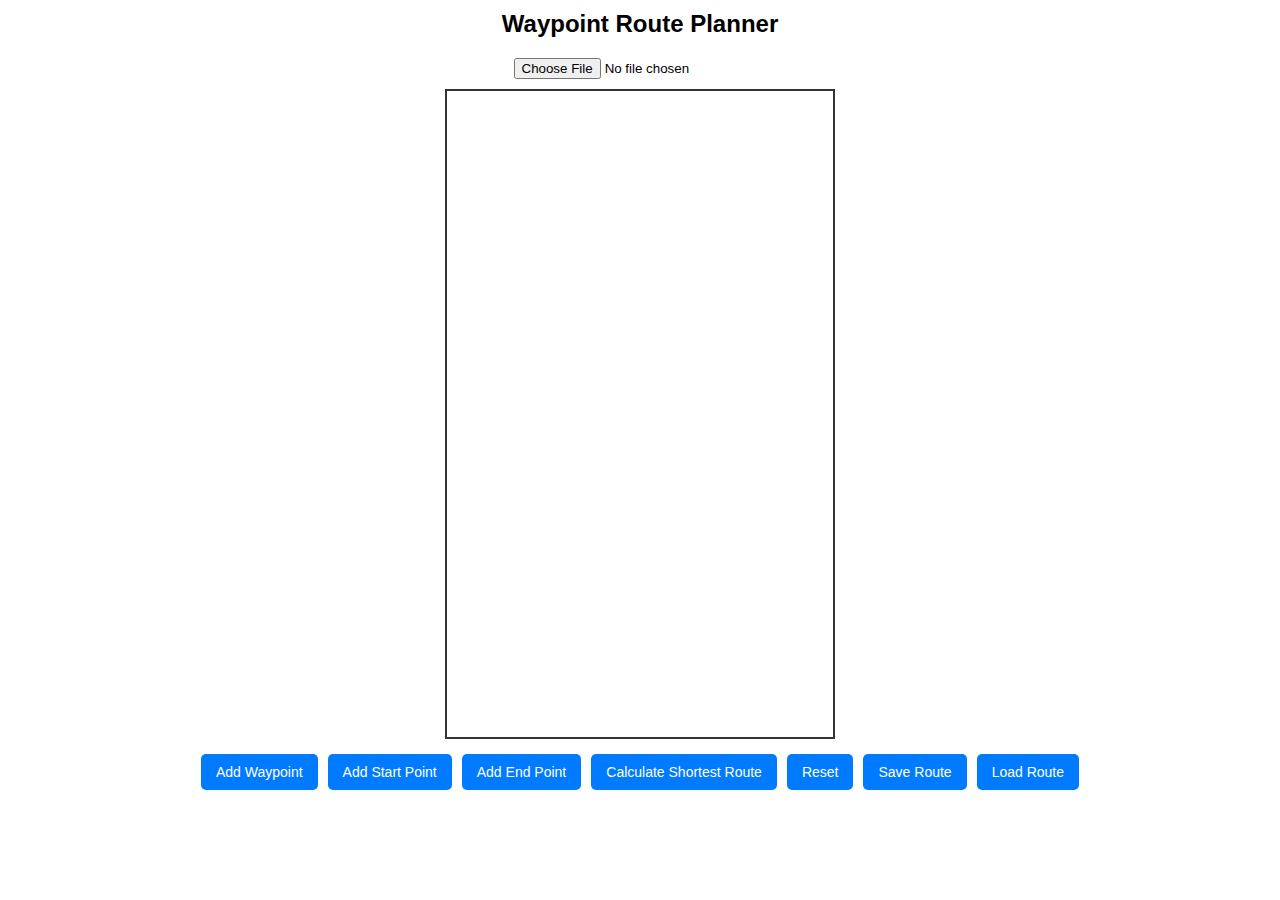
==== index.html @ 4fab01cf "intiial" ====
<!DOCTYPE html>
<html lang="en">
<head>
    <meta charset="UTF-8">
    <title>Waypoint Route Planner</title>
    <meta name="viewport" content="width=device-width, initial-scale=1.0, maximum-scale=1.0, user-scalable=no"/>
    <link rel="stylesheet" href="style.css">
</head>
<body>
    <div id="app">
        <h2>Waypoint Route Planner</h2>
        <input type="file" id="imageUpload" accept="image/*">
        <div id="mapContainer">
            <canvas id="mapCanvas"></canvas>
        </div>
        <div id="controls">
            <button id="addWaypoint">Add Waypoint</button>
            <button id="startRoute">Add Start Point</button>
            <button id="endRoute">Add End Point</button>
            <button id="calculateRoute">Calculate Shortest Route</button>
            <button id="reset">Reset</button>
            <button id="save">Save Route</button>
            <button id="load">Load Route</button>
        </div>
    </div>
    <script src="app.js"></script>
</body>
</html>
---- style.css ----
/* General Styles */
* {
    margin: 0;
    padding: 0;
    box-sizing: border-box;
}

#app {
    display: flex;
    flex-direction: column;
    align-items: center;
    font-family: Arial, sans-serif;
}

h2 {
    margin: 10px 0;
}

#imageUpload {
    margin: 10px 0;
}

/* Map Container */
#mapContainer {
    width: 100%;
    max-width: 390px; /* iPhone 12 Pro width */
    height: calc(100vh - 250px); /* Adjust based on other elements' height */
    position: relative;
    border: 2px solid #333;
}

#mapCanvas {
    width: 100%;
    height: 100%;
}

/* Controls */
#controls {
    display: flex;
    flex-wrap: wrap;
    justify-content: center;
    margin-top: 10px;
}

button {
    margin: 5px;
    padding: 10px 15px;
    font-size: 14px;
    border: none;
    border-radius: 5px;
    background-color: #007BFF;
    color: white;
    cursor: pointer;
}

button:hover {
    background-color: #0056b3;
}

button:active {
    background-color: #00408d;
}

/* Waypoints */
.waypoint {
    position: absolute;
    width: 10px;
    height: 10px;
    background-color: blue;
    border-radius: 50%;
    transform: translate(-50%, -50%);
}

.start-point {
    background-color: green;
}

.end-point {
    background-color: red;
}
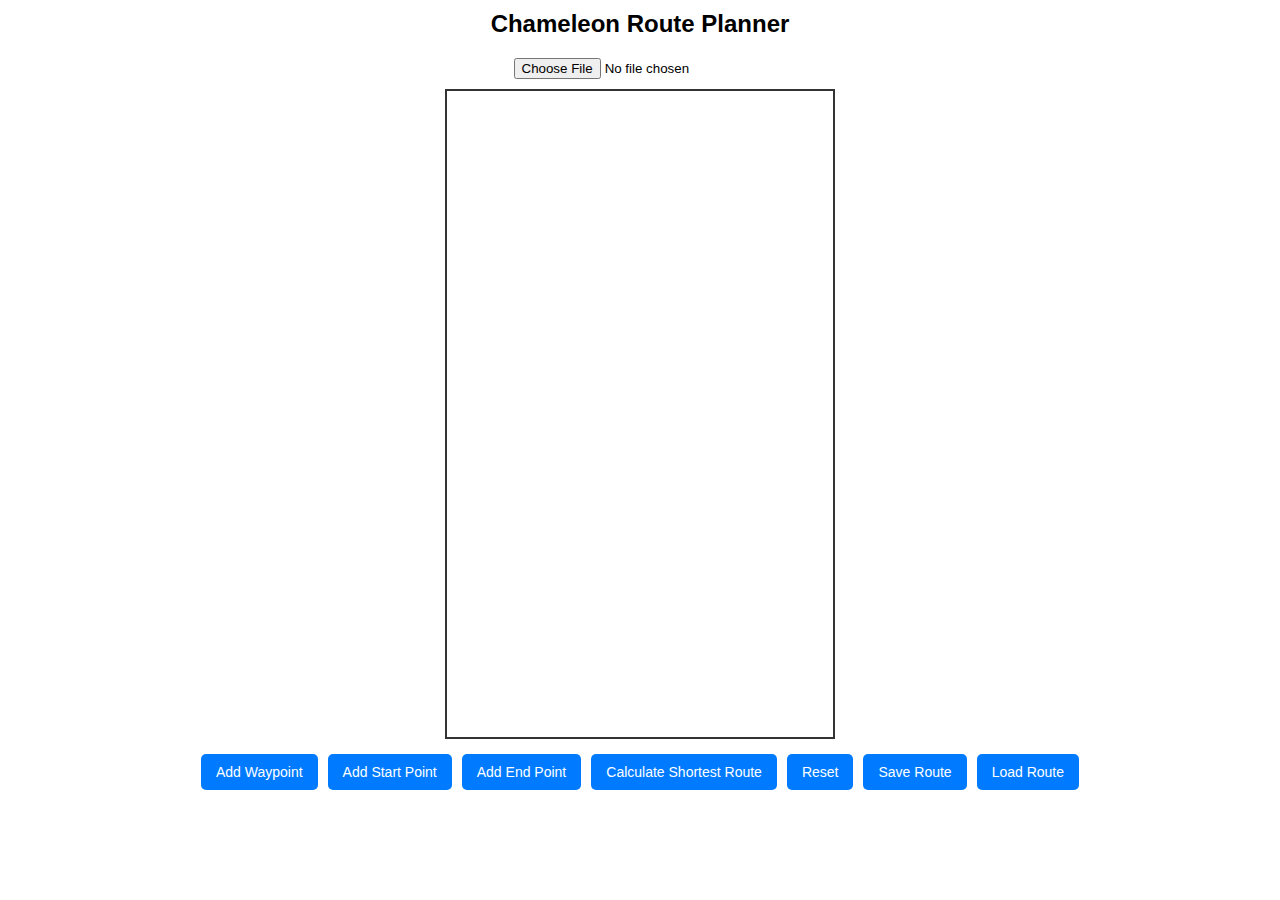
==== commit d09ec9d5: "Update index.html" ====
--- a/index.html
+++ b/index.html
@@ -2,13 +2,13 @@
 <html lang="en">
 <head>
     <meta charset="UTF-8">
-    <title>Waypoint Route Planner</title>
+    <title>Chameleon Route Planner</title>
     <meta name="viewport" content="width=device-width, initial-scale=1.0, maximum-scale=1.0, user-scalable=no"/>
     <link rel="stylesheet" href="style.css">
 </head>
 <body>
     <div id="app">
-        <h2>Waypoint Route Planner</h2>
+        <h2>Chameleon Route Planner</h2>
         <input type="file" id="imageUpload" accept="image/*">
         <div id="mapContainer">
             <canvas id="mapCanvas"></canvas>
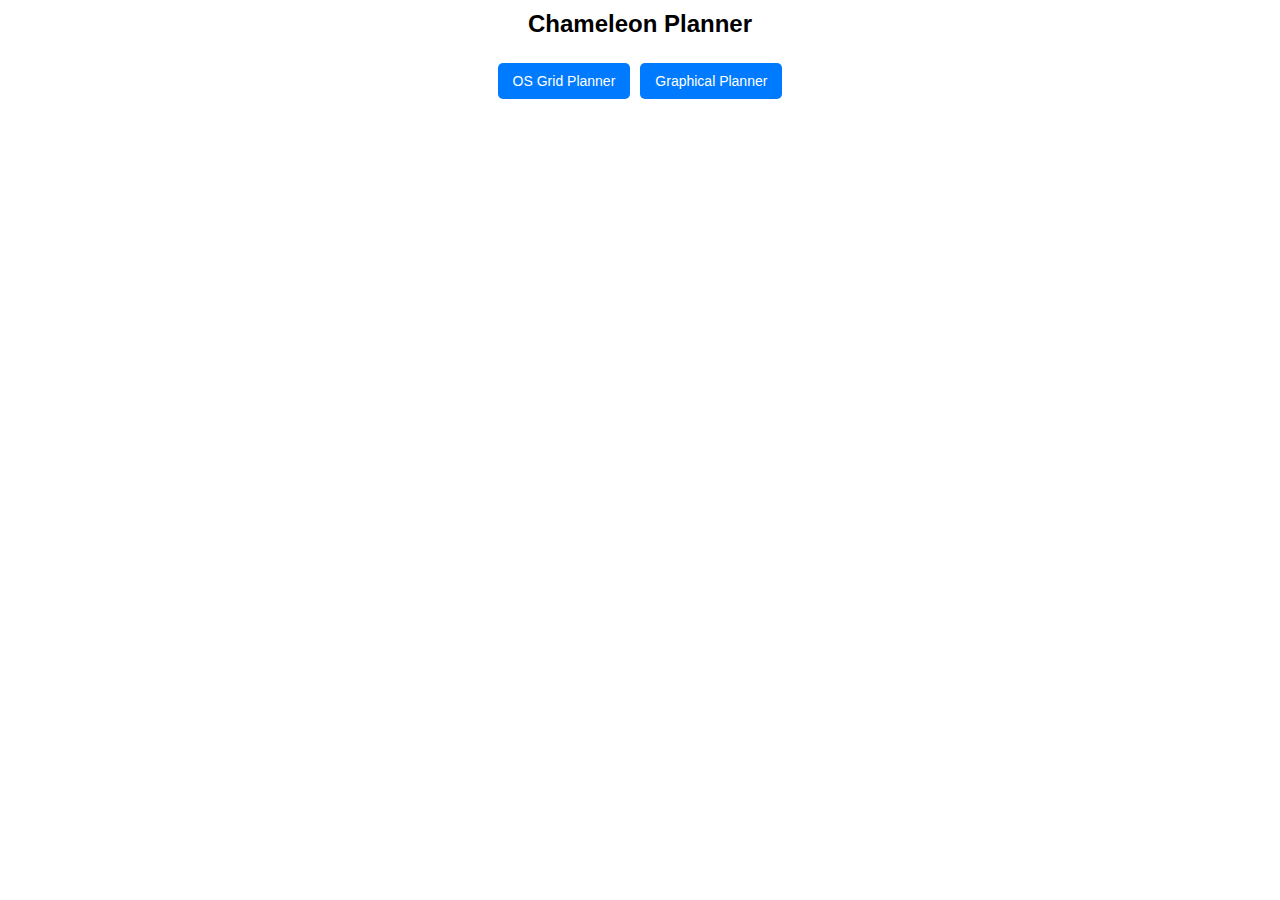
==== commit c61aa68e: "tidy up" ====
--- a/index.html
+++ b/index.html
@@ -2,27 +2,21 @@
 <html lang="en">
 <head>
     <meta charset="UTF-8">
-    <title>Chameleon Route Planner</title>
-    <meta name="viewport" content="width=device-width, initial-scale=1.0, maximum-scale=1.0, user-scalable=no"/>
+    <meta name="viewport" content="width=device-width, initial-scale=1.0, maximum-scale=1.0, user-scalable=no">
+    <title>Chameleon Planner</title>
     <link rel="stylesheet" href="style.css">
 </head>
 <body>
     <div id="app">
-        <h2>Chameleon Route Planner</h2>
-        <input type="file" id="imageUpload" accept="image/*">
-        <div id="mapContainer">
-            <canvas id="mapCanvas"></canvas>
-        </div>
+        <h2>Chameleon Planner</h2>
         <div id="controls">
-            <button id="addWaypoint">Add Waypoint</button>
-            <button id="startRoute">Add Start Point</button>
-            <button id="endRoute">Add End Point</button>
-            <button id="calculateRoute">Calculate Shortest Route</button>
-            <button id="reset">Reset</button>
-            <button id="save">Save Route</button>
-            <button id="load">Load Route</button>
+            <a href="osgrid.html">
+                <button>OS Grid Planner</button>
+            </a>
+            <a href="graphical.html">
+                <button>Graphical Planner</button>
+            </a>
         </div>
     </div>
-    <script src="app.js"></script>
 </body>
-</html>
+</html>